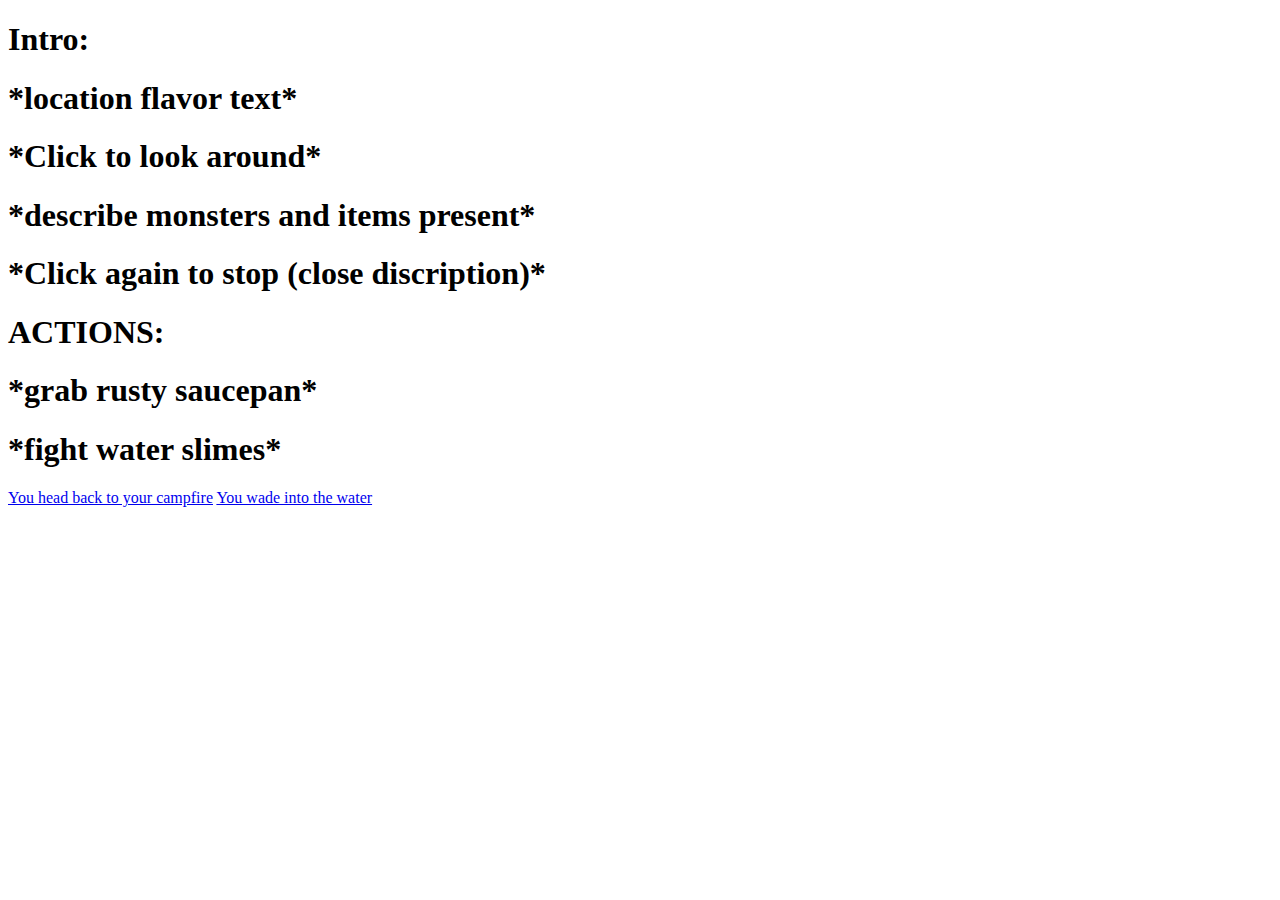
==== locations/lakeEdge.html @ 1d0c6259 "i hate everything" ====
<!DOCTYPE html>
<html lang="en">
    <head>
        <meta charset="UTF-8">
        <meta http-equiv="X-UA-Compatible" content="IE-edge">
        <meta name="viewport" content="width=device-width, initial-scale=1.0">
        <title>The wave are gently lapping the shore</title>
    </head>
    <body>
        <h1>Intro:</h1>
        <h1>*location flavor text*</h1>

        <h1>*Click to look around*</h1>
        <h1>*describe monsters and items present*</h1>
        <h1>*Click again to stop (close discription)*</h1>

        <h1>ACTIONS:</h1>
        <h1>*grab rusty saucepan*</h1>
        <h1>*fight water slimes*</h1>

        <a href="../index.html">You head back to your campfire</a>
        <a href="lake.html">You wade into the water</a>
    </body>
</html>
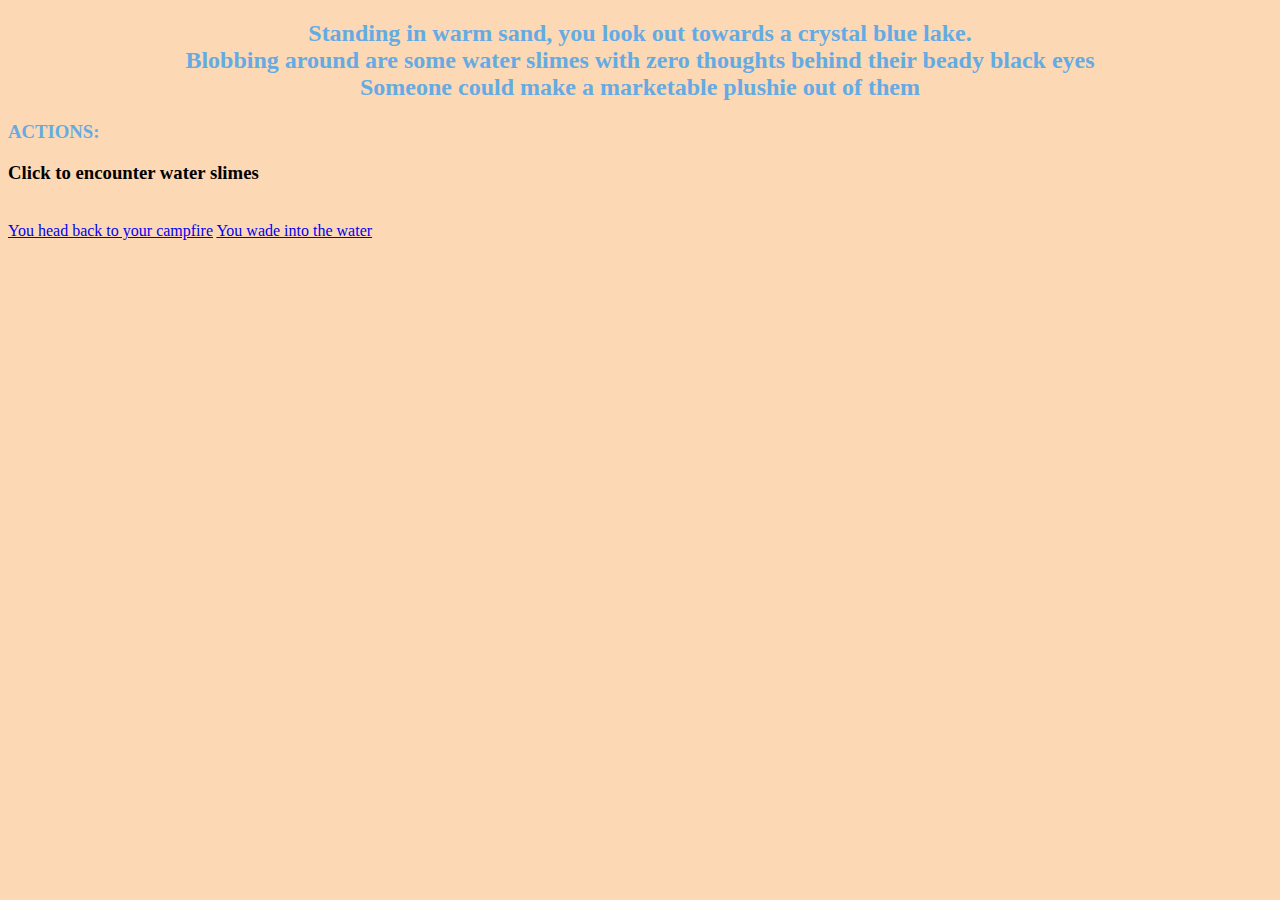
==== commit 40708fc7: "there is html" ====
--- a/locations/lakeEdge.html
+++ b/locations/lakeEdge.html
@@ -4,19 +4,19 @@
         <meta charset="UTF-8">
         <meta http-equiv="X-UA-Compatible" content="IE-edge">
         <meta name="viewport" content="width=device-width, initial-scale=1.0">
+        <script src="locgameplay.js"></script>
+        <link rel="stylesheet" href="locations.css">
         <title>The wave are gently lapping the shore</title>
     </head>
-    <body>
-        <h1>Intro:</h1>
-        <h1>*location flavor text*</h1>
+    <body style="background-color: rgb(253, 216, 181);">
+        <h2 style="color: rgb(100, 171, 227);">
+        Standing in warm sand, you look out towards a crystal blue lake.<br>
+        Blobbing around are some water slimes with zero thoughts behind their beady black eyes<br>
+        Someone could make a marketable plushie out of them</h2>
 
-        <h1>*Click to look around*</h1>
-        <h1>*describe monsters and items present*</h1>
-        <h1>*Click again to stop (close discription)*</h1>
-
-        <h1>ACTIONS:</h1>
-        <h1>*grab rusty saucepan*</h1>
-        <h1>*fight water slimes*</h1>
+        <h3 style="color: rgb(100, 171, 227);">ACTIONS:</h3>
+        <h3 onClick="encounterSlime()">Click to encounter water slimes</h3> <!--make new slime object-->
+        <div id="encounter"></div>
 
         <a href="../index.html">You head back to your campfire</a>
         <a href="lake.html">You wade into the water</a>
--- a/locations/locations.css
+++ b/locations/locations.css
@@ -0,0 +1,9 @@
+h2 {
+    text-align: center;
+}
+
+div {
+    margin: auto;
+    width: 50%;
+    padding: 10px;
+}